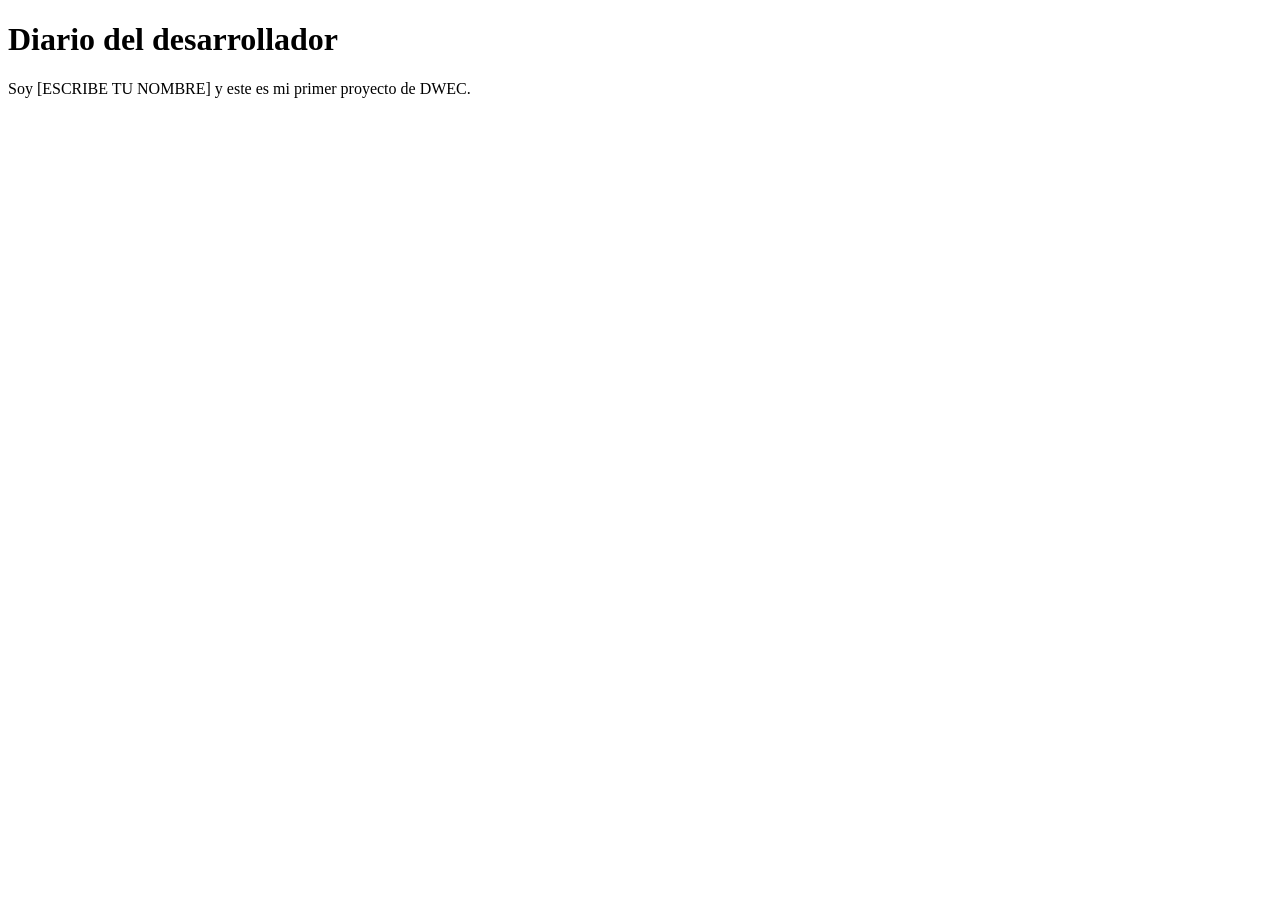
==== index.html @ 9495ffbe "Create index.html" ====
<!DOCTYPE html>
<html lang="es">
<head>
<meta charset="UTF-8">
<meta name="viewport" content="width=device-width, initial-scale=1.0">
<title>Diario del desarrollador</title>
<link rel="stylesheet" href="estilos.css">
</head>
<body>
<h1 id="titulo">Diario del desarrollador</h1>
<p>Soy [ESCRIBE TU NOMBRE] y este es mi primer proyecto de DWEC.</p>
<script src="app.js"></script>
</body>

</html>
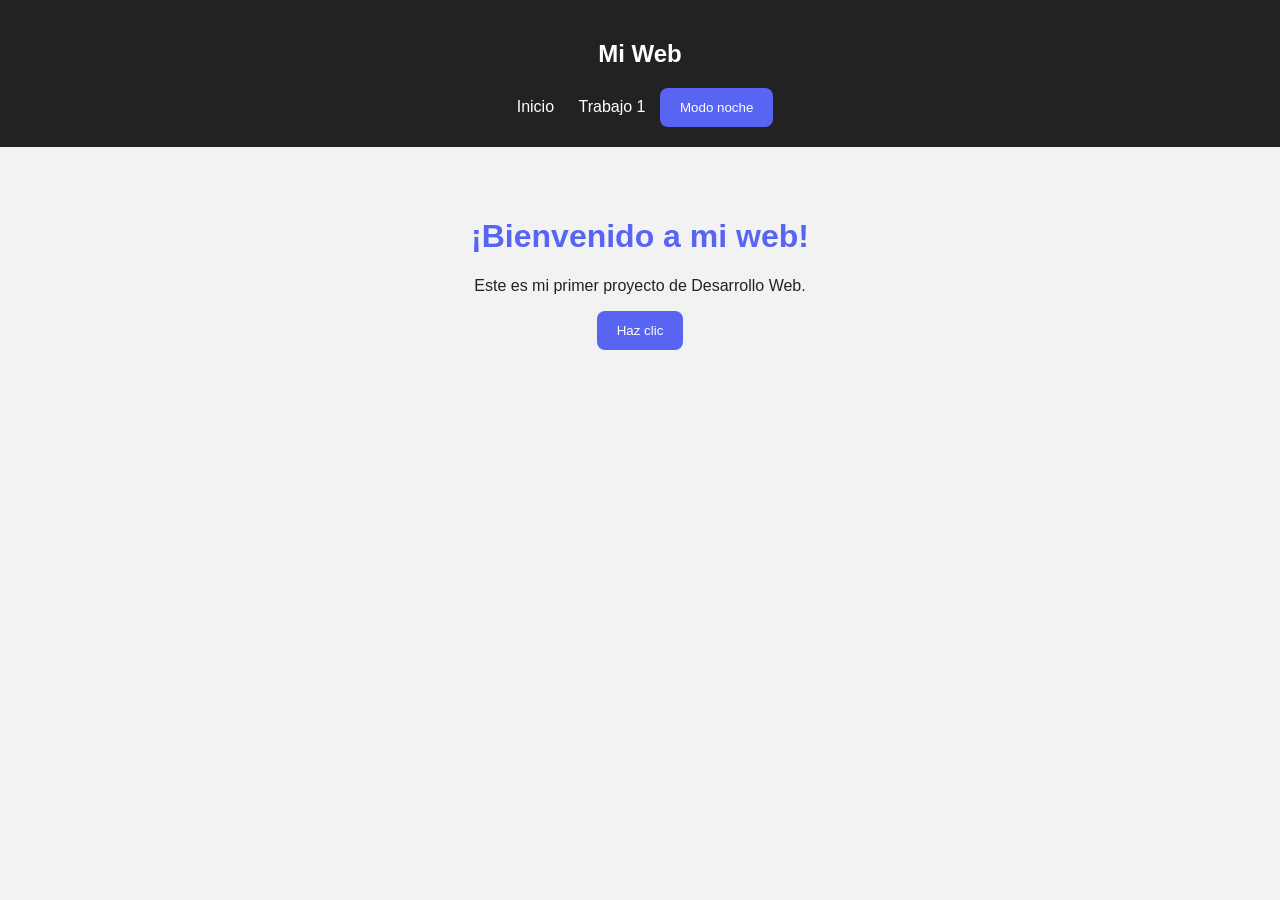
==== commit 805738fe: "potato" ====
--- a/index.html
+++ b/index.html
@@ -1,15 +1,32 @@
+
 <!DOCTYPE html>
 <html lang="es">
 <head>
-<meta charset="UTF-8">
-<meta name="viewport" content="width=device-width, initial-scale=1.0">
-<title>Diario del desarrollador</title>
-<link rel="stylesheet" href="estilos.css">
+    <meta charset="UTF-8">
+    <title>Mi página DWEC</title>
+    <link rel="stylesheet" href="estilos.css">
+    <script src="app.js" defer></script>
 </head>
 <body>
-<h1 id="titulo">Diario del desarrollador</h1>
-<p>Soy [ESCRIBE TU NOMBRE] y este es mi primer proyecto de DWEC.</p>
-<script src="app.js"></script>
+
+    <nav id="menu">
+        <h2>Mi Web</h2>
+
+        <a href="index.html">Inicio</a>
+        <a href="trabajo1.html">Trabajo 1</a>
+
+        <button id="modonoche">Modo noche</button>
+    </nav>
+
+    <main>
+        <h1>¡Bienvenido a mi web!</h1>
+
+        <p>Este es mi primer proyecto de Desarrollo Web.</p>
+
+        <button id="botonContador">Haz clic</button>
+
+        <p id="aviso"></p>
+    </main>
+
 </body>
-
-</html>
+</html>
--- a/estilos.css
+++ b/estilos.css
@@ -0,0 +1,64 @@
+
+body {
+    background-color: #f2f2f2;
+    color: #222;
+    font-family: Arial, sans-serif;
+    text-align: center;
+    margin: 0;
+}
+
+#menu {
+    background-color: #222;
+    padding: 20px;
+}
+
+#menu h2 {
+    color: white;
+}
+
+#menu a {
+    color: white;
+    text-decoration: none;
+    margin: 10px;
+}
+
+#menu a:hover {
+    color: #58a6ff;
+}
+
+button {
+    background-color: #5865f2;
+    color: white;
+    border: none;
+    padding: 12px 20px;
+    border-radius: 8px;
+    cursor: pointer;
+}
+
+button:hover {
+    background-color: #404eed;
+}
+
+main {
+    padding: 50px 20px;
+}
+
+h1 {
+    color: #5865f2;
+}
+
+#aviso {
+    font-size: 20px;
+    font-weight: bold;
+}
+
+/* Modo noche */
+
+body.tema-noche {
+    background-color: #181818;
+    color: white;
+}
+
+body.tema-noche #menu {
+    background-color: #000;
+}
